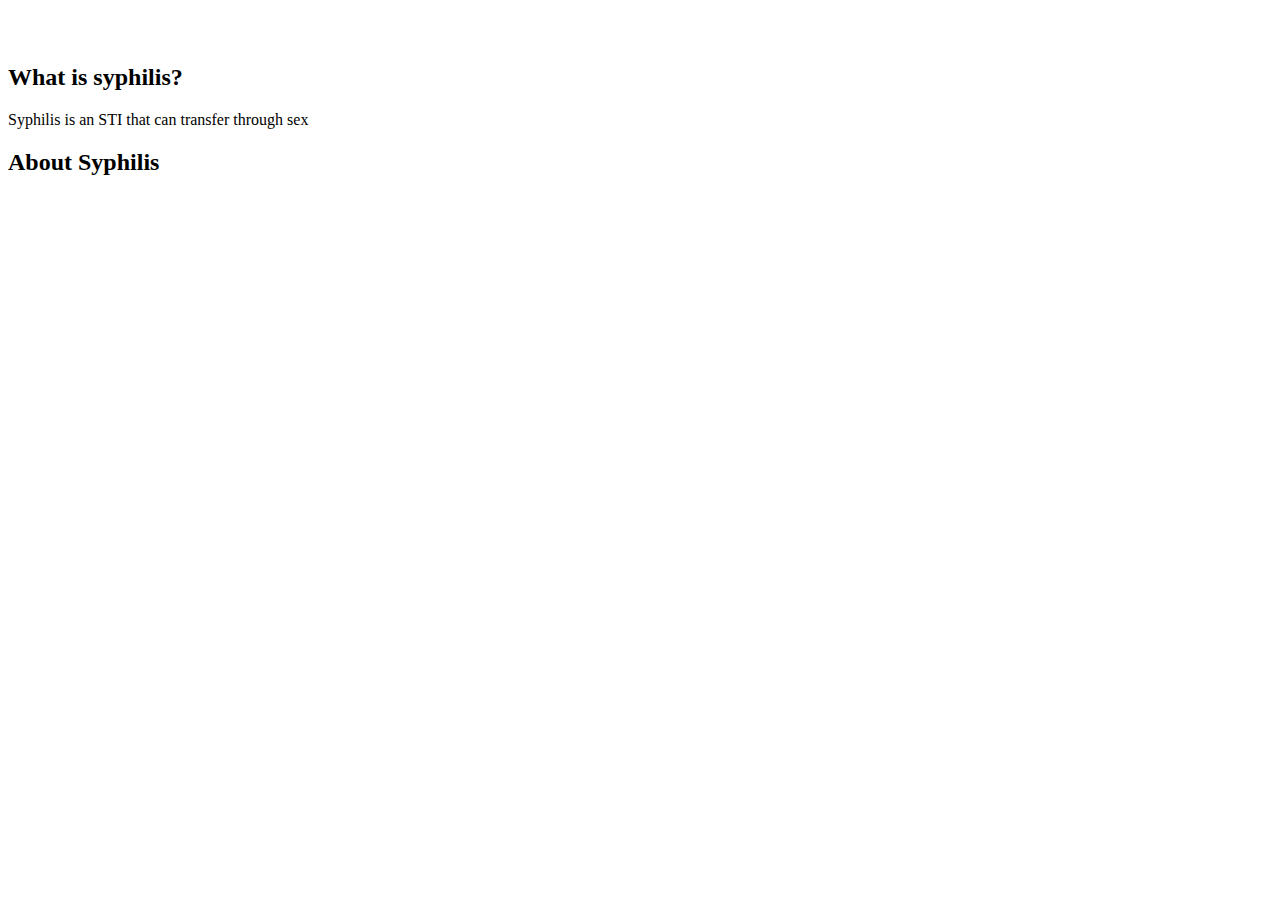
==== background.html @ dac66284 "commit" ====
<!DOCTYPE html>
<html>
<head>
	<title>About Syphilis</title>
	<link rel="stylesheet" type="text/css" href="styles/main.css">
</head>
<body>
	<nav>
		<a href="index.html"></a><br>
		<a href="contact-us.html"></a><br>
		<a href="prototype.html"></a>
	</nav>
	<h2>What is syphilis?</h2>
	<p>Syphilis is an STI that can transfer through sex</p>
	<h2>About Syphilis</h2>
	<p></p>
</body>
</html>
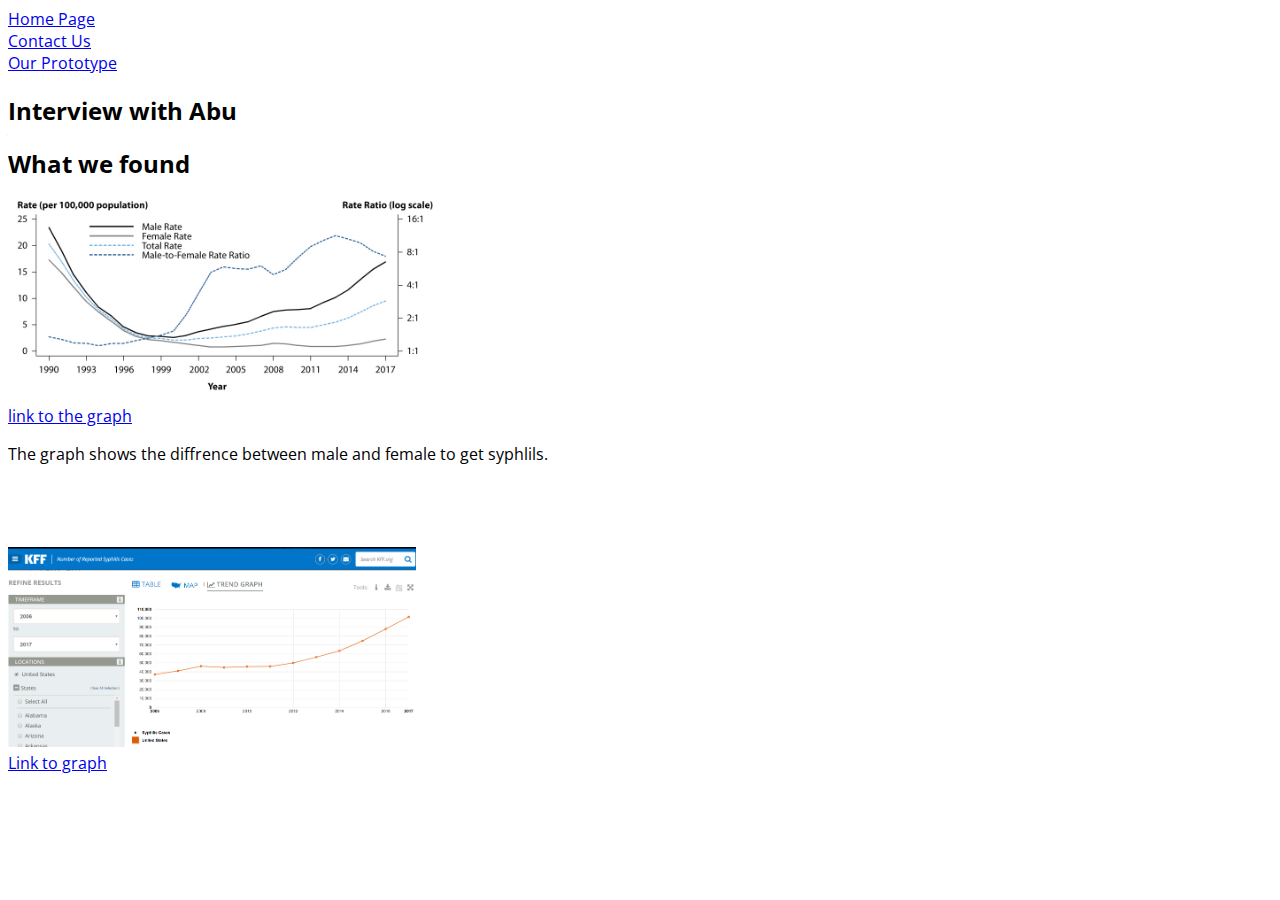
==== commit 0d722f97: "Merge branch 'julie' of https://github.com/julianamartinez-gonzalez/-Syphilis into julie" ====
--- a/background.html
+++ b/background.html
@@ -1,18 +1,29 @@
 <!DOCTYPE html>
 <html>
 <head>
-	<title>About Syphilis</title>
-	<link rel="stylesheet" type="text/css" href="styles/main.css">
+	<title>More Information about Syphilis</title>
+	<link rel="stylesheet" type="text/css" href="styles/css-for-background.css">
+	<link href="https://fonts.googleapis.com/css?family=Open+Sans+Condensed:300&display=swap" rel="stylesheet">
 </head>
 <body>
+		<div id="all-nav">
 	<nav>
-		<a href="index.html"></a><br>
-		<a href="contact-us.html"></a><br>
-		<a href="prototype.html"></a>
+		<a href="index.html">Home Page</a><br>
+		<a href="contact-us.html">Contact Us</a><br>
+		<a href="prototype.html">Our Prototype</a>
 	</nav>
-	<h2>What is syphilis?</h2>
-	<p>Syphilis is an STI that can transfer through sex</p>
-	<h2>About Syphilis</h2>
-	<p></p>
+		</div>
+	<h2>Interview with Abu</h2>
+	<h2>What we found</h2>
+		<img src="images/Graph-that-has-male-to-female-ratio.jpg" height="200"><br>
+		<a href="https://www.cdc.gov/std/stats17/figures/40.htm">link to the graph</a>
+
+	<p>The graph shows the diffrence between male and female to get syphlils.</p>
+	<br>
+	<br>
+	<br>
+		<img src="images/Data-for-syphilis-in-the-US.png" height="200">
+		<br>
+	<a href="https://www.kff.org/other/state-indicator/syphilis-cases/?activeTab=graph&currentTimeframe=0&startTimeframe=11&selectedRows=%7B%22wrapups%22:%7B%22united-states%22:%7B%7D%7D%7D&sortModel=%7B%22colId%22:%22Location%22,%22sort%22:%22asc%22%7D">Link to graph</a>
 </body>
 </html>--- a/styles/css-for-background.css
+++ b/styles/css-for-background.css
@@ -0,0 +1,6 @@
+#all-nav{
+
+}
+body {
+	font-family: 'Open Sans Condensed', sans-serif;
+}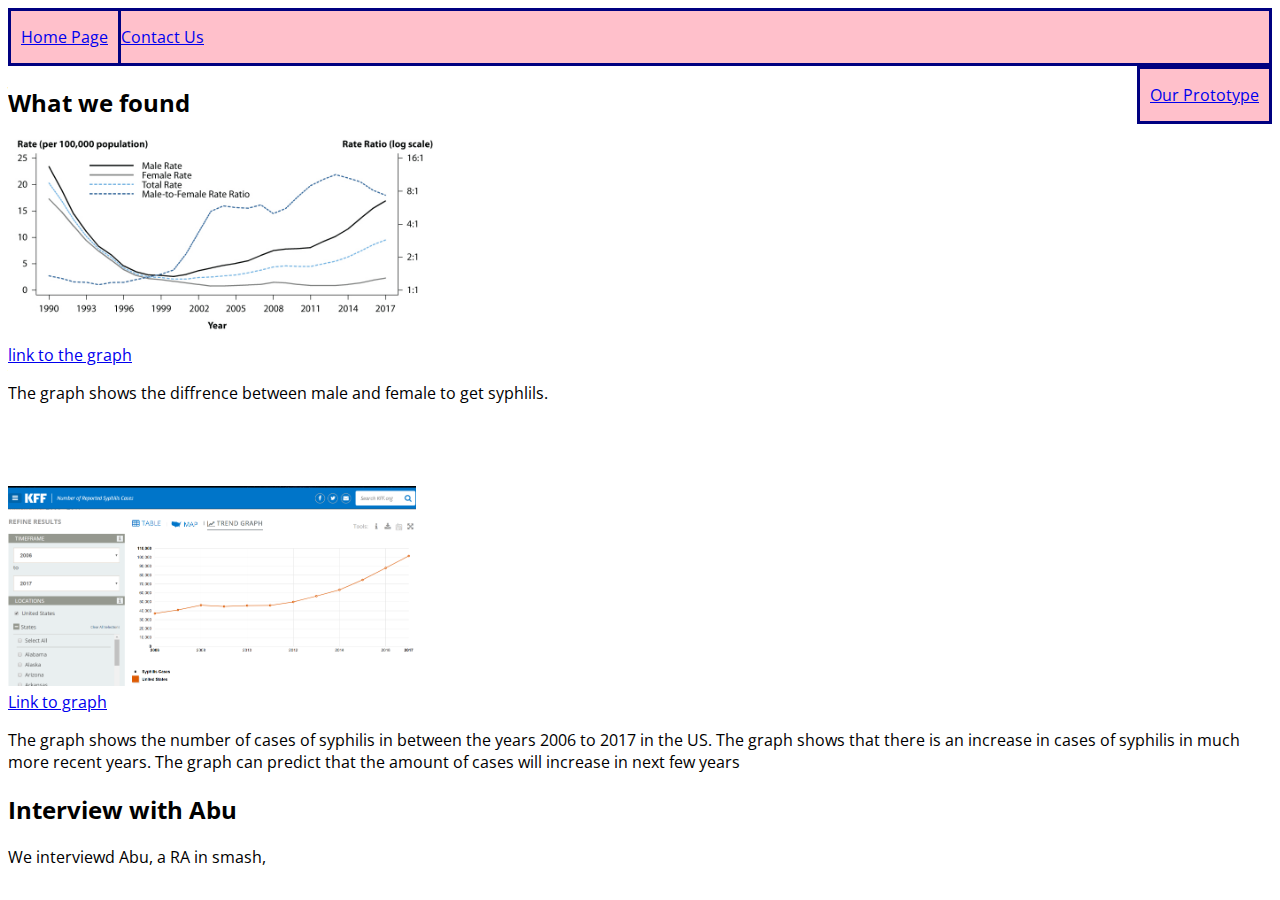
==== commit 2b8709ac: "commit" ====
--- a/background.html
+++ b/background.html
@@ -8,12 +8,17 @@
 <body>
 		<div id="all-nav">
 	<nav>
-		<a href="index.html">Home Page</a><br>
-		<a href="contact-us.html">Contact Us</a><br>
+	<div id="nav-box-1">
+		<a href="index.html">Home Page</a>
+	</div>
+	<div id="nav-box-2">
+		<a href="contact-us.html">Contact Us</a>
+	</div>
+	<div id="nav-box-3">
 		<a href="prototype.html">Our Prototype</a>
+	</div>
 	</nav>
-		</div>
-	<h2>Interview with Abu</h2>
+		</div>	
 	<h2>What we found</h2>
 		<img src="images/Graph-that-has-male-to-female-ratio.jpg" height="200"><br>
 		<a href="https://www.cdc.gov/std/stats17/figures/40.htm">link to the graph</a>
@@ -25,5 +30,9 @@
 		<img src="images/Data-for-syphilis-in-the-US.png" height="200">
 		<br>
 	<a href="https://www.kff.org/other/state-indicator/syphilis-cases/?activeTab=graph&currentTimeframe=0&startTimeframe=11&selectedRows=%7B%22wrapups%22:%7B%22united-states%22:%7B%7D%7D%7D&sortModel=%7B%22colId%22:%22Location%22,%22sort%22:%22asc%22%7D">Link to graph</a>
+	<br>
+	<p>The graph shows the number of cases of syphilis in between the years 2006 to 2017 in the US. The graph shows that there is an increase in cases of syphilis in much more recent years. The graph can predict that the amount of cases will increase in next few years</p>
+	<h2>Interview with Abu</h2>
+	<p>We interviewd Abu, a RA in smash,  </p>
 </body>
 </html>--- a/styles/css-for-background.css
+++ b/styles/css-for-background.css
@@ -1,6 +1,26 @@
-#all-nav{
 
-}
 body {
 	font-family: 'Open Sans Condensed', sans-serif;
+}
+#nav-box-1{
+	float: left;
+	padding: 15px 10px 15px 10px;
+	border-style: solid;
+	border-color: navy;
+	background-color: pink;
+	text-decoration: none;
+}
+#nav-box-2{
+	float:center;
+	padding:15px 10px 15px 10px;
+	border-style: solid;
+	border-color: navy;
+	background-color: pink;
+}
+#nav-box-3{
+	float: right;
+	padding: 15px 10px 15px 10px;
+	border-style: solid;
+	border-color: navy;
+	background-color: pink;
 }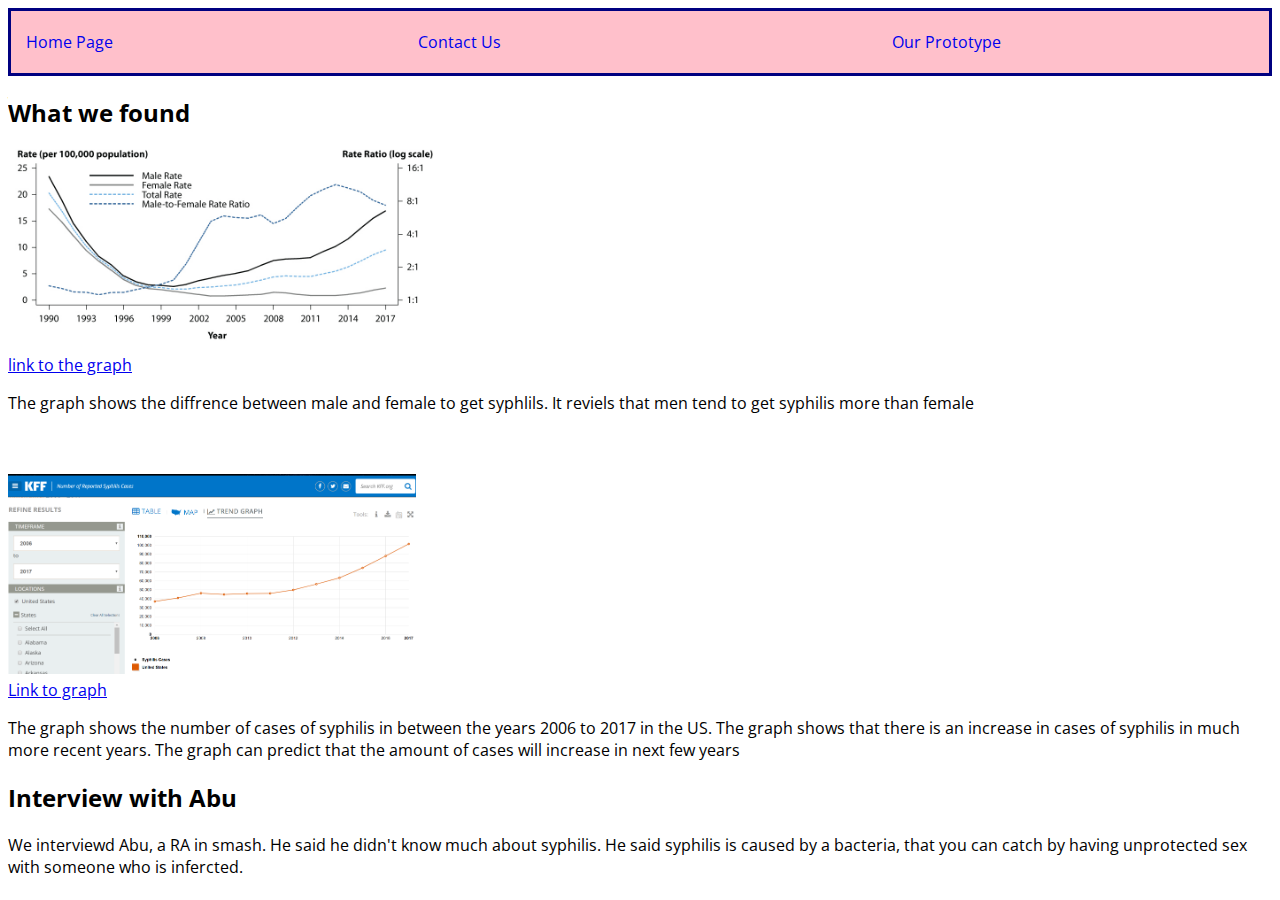
==== commit e62800c4: "Merge branch 'romeo' of https://github.com/julianamartinez-gonzalez/-Syphilis into romeo" ====
--- a/background.html
+++ b/background.html
@@ -6,25 +6,16 @@
 	<link href="https://fonts.googleapis.com/css?family=Open+Sans+Condensed:300&display=swap" rel="stylesheet">
 </head>
 <body>
-		<div id="all-nav">
-	<nav>
-	<div id="nav-box-1">
-		<a href="index.html">Home Page</a>
-	</div>
-	<div id="nav-box-2">
-		<a href="contact-us.html">Contact Us</a>
-	</div>
-	<div id="nav-box-3">
-		<a href="prototype.html">Our Prototype</a>
-	</div>
-	</nav>
-		</div>	
+	<nav id="all-nav">
+		<a id="new-1" class="box-1" href="index.html">Home Page</a>
+		<a id="new-2" class="box-1" href="contact-us.html">Contact Us</a>
+		<a id="new-3" class="box-1" href="prototype.html">Our Prototype</a>
+	</nav>	
 	<h2>What we found</h2>
 		<img src="images/Graph-that-has-male-to-female-ratio.jpg" height="200"><br>
 		<a href="https://www.cdc.gov/std/stats17/figures/40.htm">link to the graph</a>
 
-	<p>The graph shows the diffrence between male and female to get syphlils.</p>
-	<br>
+	<p>The graph shows the diffrence between male and female to get syphlils. It reviels that men tend to get syphilis more than female</p>
 	<br>
 	<br>
 		<img src="images/Data-for-syphilis-in-the-US.png" height="200">
@@ -33,6 +24,6 @@
 	<br>
 	<p>The graph shows the number of cases of syphilis in between the years 2006 to 2017 in the US. The graph shows that there is an increase in cases of syphilis in much more recent years. The graph can predict that the amount of cases will increase in next few years</p>
 	<h2>Interview with Abu</h2>
-	<p>We interviewd Abu, a RA in smash,  </p>
+	<p>We interviewd Abu, a RA in smash. He said he didn't know much about syphilis. He said  syphilis is caused by a bacteria, that you can catch by having unprotected sex with someone who is infercted. </p>
 </body>
 </html>--- a/styles/css-for-background.css
+++ b/styles/css-for-background.css
@@ -2,25 +2,21 @@
 body {
 	font-family: 'Open Sans Condensed', sans-serif;
 }
-#nav-box-1{
-	float: left;
-	padding: 15px 10px 15px 10px;
+#all-nav{
 	border-style: solid;
 	border-color: navy;
 	background-color: pink;
-	text-decoration: none;
+	padding-top: 20px;
+	padding-bottom: 20px 
 }
-#nav-box-2{
-	float:center;
-	padding:15px 10px 15px 10px;
-	border-style: solid;
-	border-color: navy;
-	background-color: pink;
+.box-1{
+	text-decoration:none;
+	padding-left: 15px;
+	width: 30%;
 }
-#nav-box-3{
+#new-1{
+	float: left;
+}
+#new-3{
 	float: right;
-	padding: 15px 10px 15px 10px;
-	border-style: solid;
-	border-color: navy;
-	background-color: pink;
 }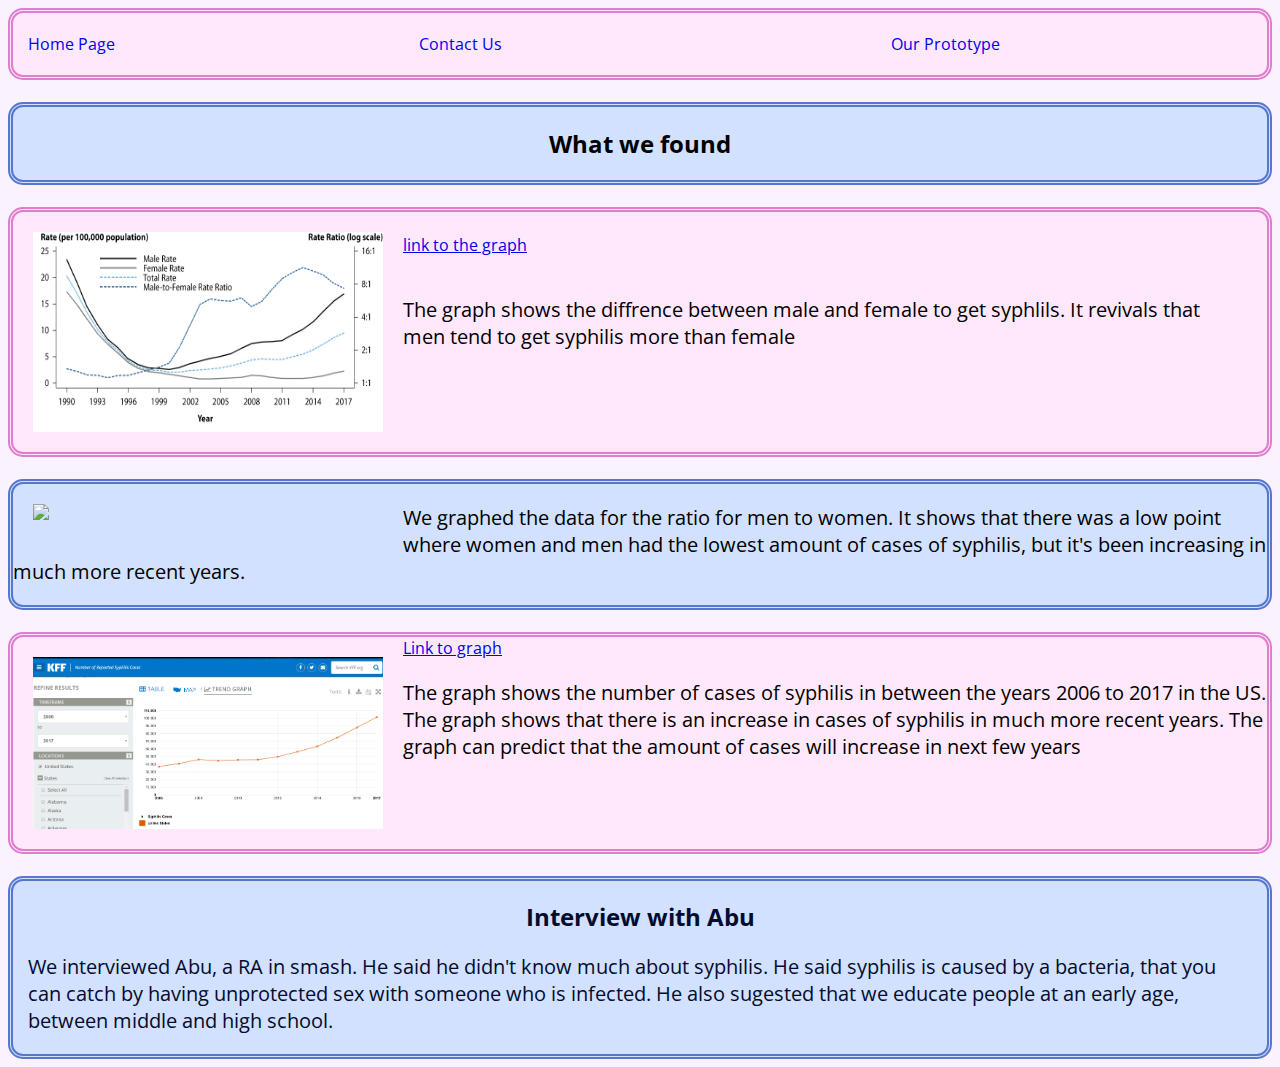
==== commit ff1786b7: "M" ====
--- a/background.html
+++ b/background.html
@@ -10,20 +10,34 @@
 		<a id="new-1" class="box-1" href="index.html">Home Page</a>
 		<a id="new-2" class="box-1" href="contact-us.html">Contact Us</a>
 		<a id="new-3" class="box-1" href="prototype.html">Our Prototype</a>
-	</nav>	
+	</nav>
+	<br>
+	<div id="head">
 	<h2>What we found</h2>
-		<img src="images/Graph-that-has-male-to-female-ratio.jpg" height="200"><br>
+	</div>
+	<br>
+	<div id="float">
+		<img id="img-float" src="images/Graph-that-has-male-to-female-ratio.jpg" height="200"><br>
 		<a href="https://www.cdc.gov/std/stats17/figures/40.htm">link to the graph</a>
-
-	<p>The graph shows the diffrence between male and female to get syphlils. It reviels that men tend to get syphilis more than female</p>
+	<p class="p-class">The graph shows the diffrence between male and female to get syphlils. It revivals that men tend to get syphilis more than female</p>
 	<br>
+	</div>
 	<br>
-		<img src="images/Data-for-syphilis-in-the-US.png" height="200">
-		<br>
+	<div id="float-2">
+		<img id="img-float-2" src="images/Romeo's-graph.png" width="300">
+	<p id="p-class-2">We graphed the data for the ratio for men to women. It shows that there was a low point where women and men had the lowest amount of cases of syphilis, but it's been increasing in much more recent years. </p>
+	</div>
+	<br>
+	<div id="float">
+		<img id="img-float" src="images/Data-for-syphilis-in-the-US.png">
 	<a href="https://www.kff.org/other/state-indicator/syphilis-cases/?activeTab=graph&currentTimeframe=0&startTimeframe=11&selectedRows=%7B%22wrapups%22:%7B%22united-states%22:%7B%7D%7D%7D&sortModel=%7B%22colId%22:%22Location%22,%22sort%22:%22asc%22%7D">Link to graph</a>
 	<br>
-	<p>The graph shows the number of cases of syphilis in between the years 2006 to 2017 in the US. The graph shows that there is an increase in cases of syphilis in much more recent years. The graph can predict that the amount of cases will increase in next few years</p>
+	<p class=".p-class">The graph shows the number of cases of syphilis in between the years 2006 to 2017 in the US. The graph shows that there is an increase in cases of syphilis in much more recent years. The graph can predict that the amount of cases will increase in next few years</p>
+</div>
+<br>
+<div id="Interview">
 	<h2>Interview with Abu</h2>
-	<p>We interviewd Abu, a RA in smash. He said he didn't know much about syphilis. He said  syphilis is caused by a bacteria, that you can catch by having unprotected sex with someone who is infercted. </p>
+	<p>We interviewed Abu, a RA in smash. He said he didn't know much about syphilis. He said  syphilis is caused by a bacteria, that you can catch by having unprotected sex with someone who is infected. He also sugested that we educate people at an early age, between middle and high school.</p>
+</div>
 </body>
 </html>--- a/styles/css-for-background.css
+++ b/styles/css-for-background.css
@@ -1,11 +1,14 @@
 
 body {
 	font-family: 'Open Sans Condensed', sans-serif;
+	background-color: rgb(251, 242, 255);
 }
 #all-nav{
-	border-style: solid;
-	border-color: navy;
-	background-color: pink;
+	border-style: double;
+	border-color: rgb(222, 126, 204);
+	border-width: 5px;
+	border-radius: 15px;
+	background-color: rgb(255, 232, 252);
 	padding-top: 20px;
 	padding-bottom: 20px 
 }
@@ -19,4 +22,61 @@
 }
 #new-3{
 	float: right;
+}
+p {
+	font-size: 20px;
+}
+#img-float {
+	float: left;
+	margin:20px;
+	width: 350px;
+}
+.p-class{
+	margin: 25px;
+	padding: 15px;
+}
+#float{
+	border-style:double; 
+	border-width: 5px;
+	border-color:rgb(222, 126, 204); ;
+	border-radius: 15px;
+	background-color: rgb(255, 232, 252); 
+	overflow: auto;
+}
+#img-float-2 {
+	float: left;
+	margin:20px;
+	width: 350px;
+}
+.p-class-2{
+	margin: 25px;
+	padding: 15px;
+}
+#float-2{
+	border-style:double; 
+	border-width: 5px;
+	border-color:rgb(87, 119, 207) ;
+	border-radius: 15px;
+	background-color:  rgb(209, 225, 255); 
+	overflow: auto;
+}
+h2 {
+	text-align: center;
+}
+#Interview {
+	border-style: double;
+	border-color: rgb(87, 119, 207);
+	background-color: rgb(209, 225, 255);
+	border-width: 5px;
+	border-radius: 15px;
+	padding-left: 15px;
+	padding-right: 15px;
+	color: rgb(3, 12, 46);
+}
+#head{
+	border-style:double;
+	border-width: 5px;
+	border-radius: 15px;
+	border-color: rgb(87, 119, 207);
+	background-color: rgb(209, 225, 255);
 }